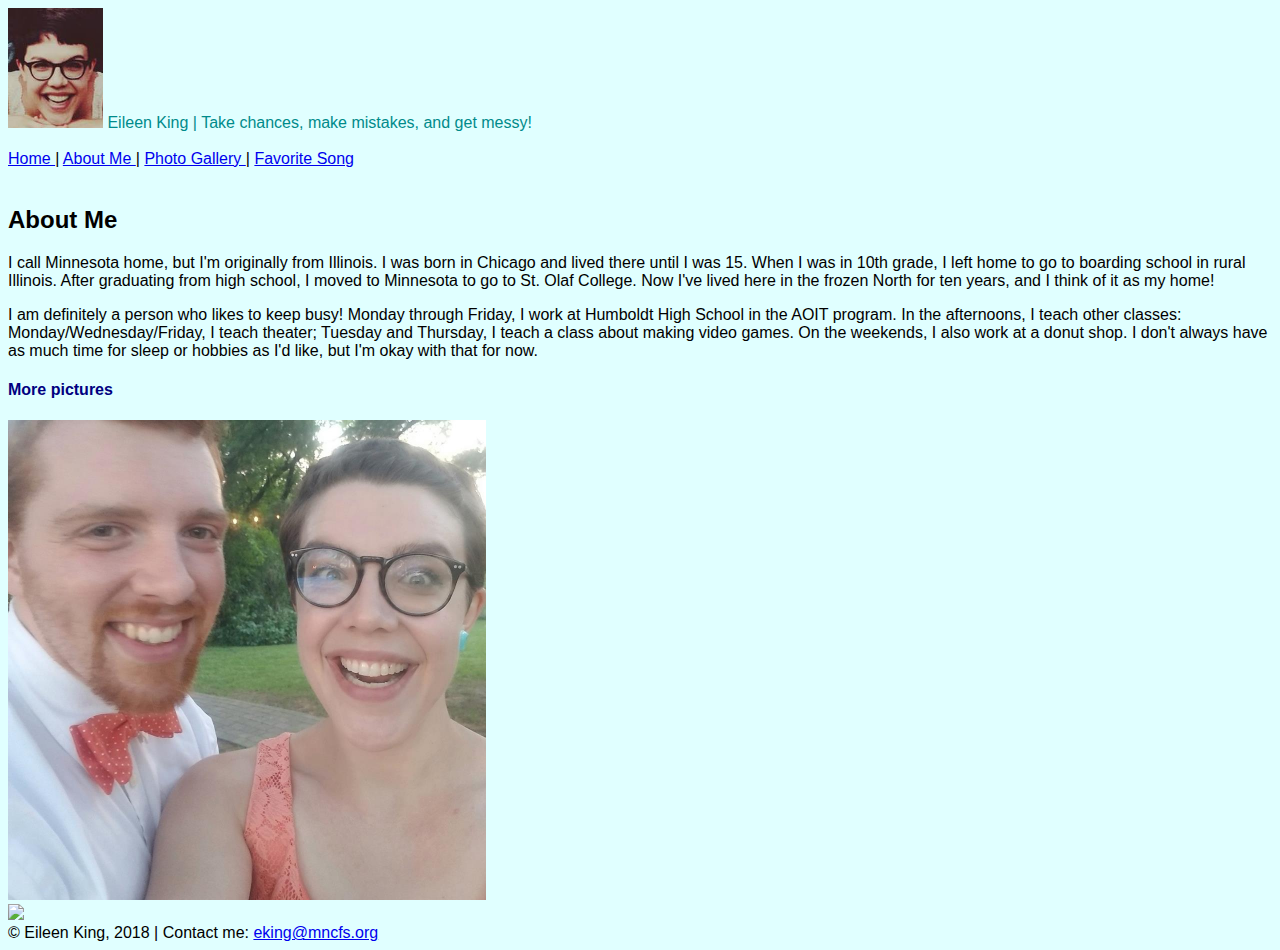
==== aboutme.html @ 629a2491 "Add files via upload" ====
<!DOCTYPE html>

<html>
	<head>
		<meta charset=”UTF-8">
		<title> All About Me </title> 
		<link rel="stylesheet" type="text/css" href="stylesheet.css">
	</head>

	<body>
		<header> 
		<img src="eileen.png">  Eileen King | Take chances, make mistakes, and get messy! 
		</header>
		<br>
		<nav> 
			<a href="index.html"> Home </a> | 
			<a href="aboutme.html">About Me </a> | 
			<a href="gallery.html"> Photo Gallery </a>| 
			<a href="https://www.youtube.com/watch?v=rbJlz8mYFeY"> Favorite Song </a>
		</nav>
		<br>
		<main>
		<h2> About Me </h2>
		<p>
		I call Minnesota home, but I'm originally from Illinois. I was born in Chicago and lived
		there until I was 15. When I was in 10th grade, I left home to go to boarding school in rural Illinois.
		After graduating from high school, I moved to Minnesota to go to St. Olaf College. Now I've lived here 
		in the frozen North for ten years, and I think of it as my home!
		</p>
		<p>
		I am definitely a person who likes to keep busy! Monday through Friday, I work at Humboldt High School
		in the AOIT program. In the afternoons, I teach other classes: Monday/Wednesday/Friday, I teach theater;
		Tuesday and Thursday, I teach a class about making video games. On the weekends, I also work at a donut shop.
		I don't always have as much time for sleep or hobbies as I'd like, but I'm okay with that for now.
		</p>

		<h4> More pictures </h4>
		<img src="eileenandkenny.jpg" width=478 height=480>
		<br>
		<img src="familypic.jpg">

		</main>
		<footer> &copy Eileen King, 2018 | Contact me: 
		<a href="mailto:eking@mncfs.org"> eking@mncfs.org </a> </footer>
	</body>

</html>
---- stylesheet.css ----
.column {
			width:33.33%;
			float:left;
			padding:5px;
			box-sizing:border-box;
		}
		h4 { 
			color:navy;
		}
		body {
			background-color:lightcyan;
			font-family:sans-serif;
		}
		header {
			color:darkcyan;
		}
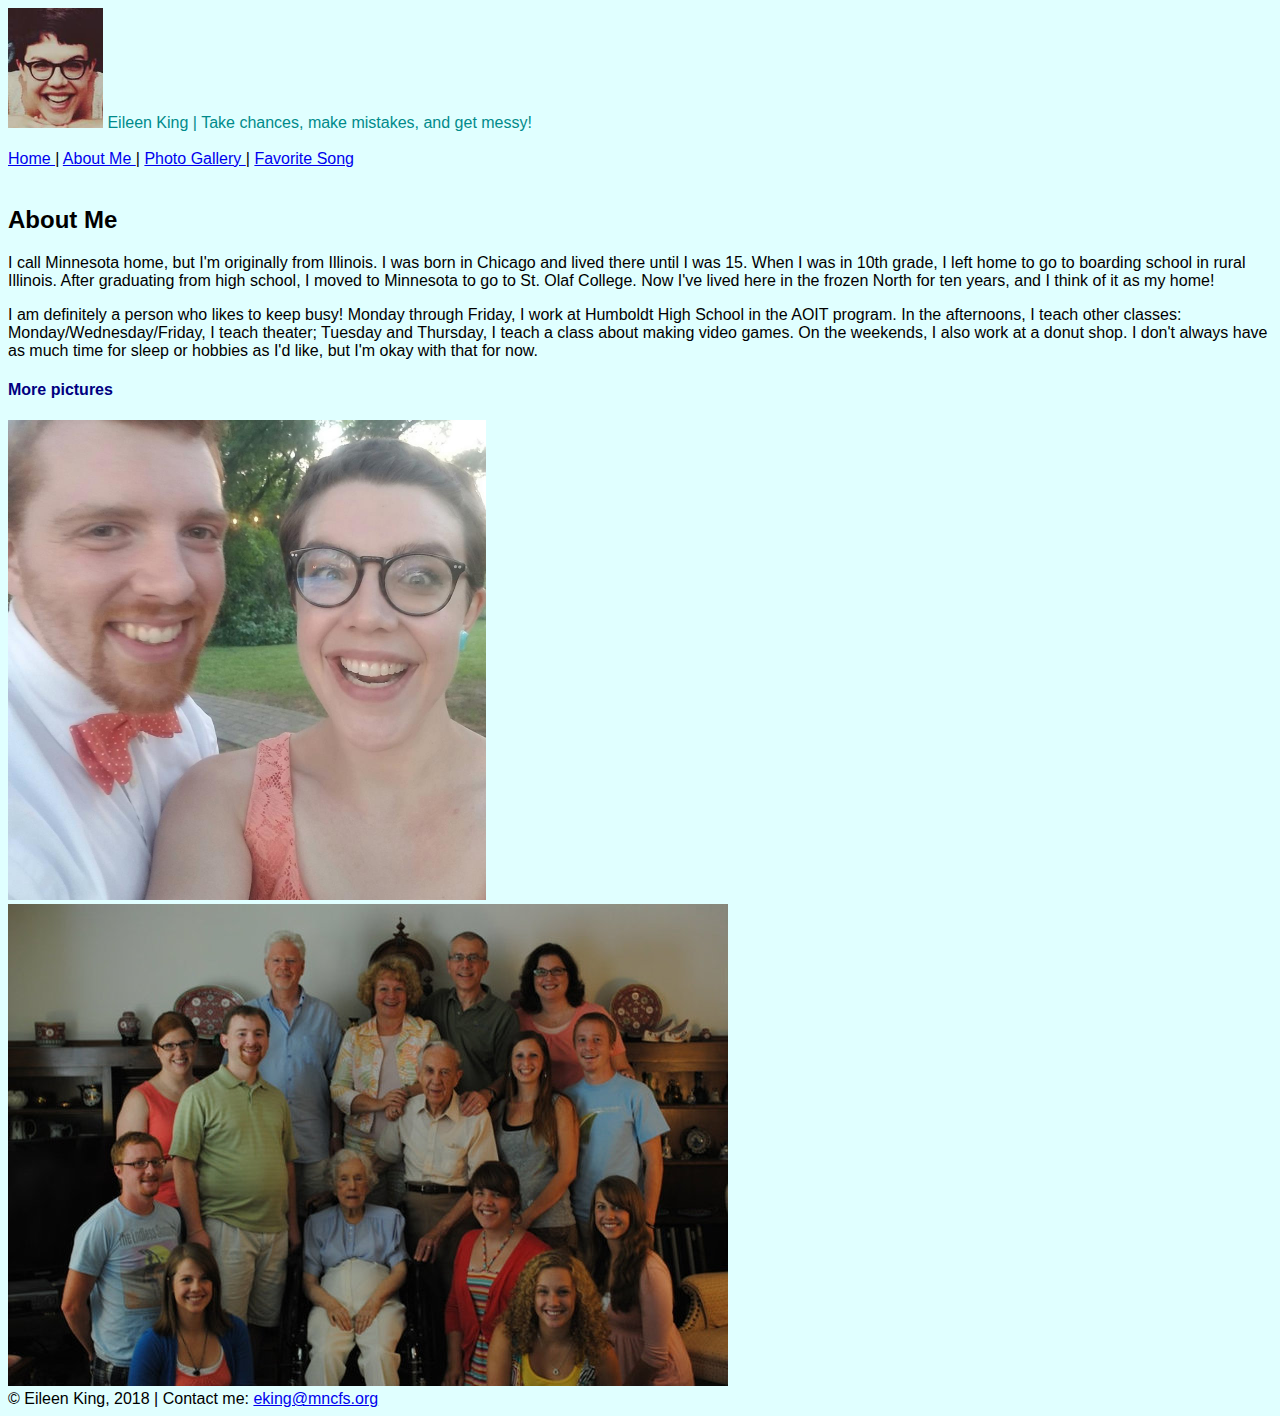
==== commit 67aac7cf: "Update aboutme.html" ====
--- a/aboutme.html
+++ b/aboutme.html
@@ -37,7 +37,7 @@
 		<h4> More pictures </h4>
 		<img src="eileenandkenny.jpg" width=478 height=480>
 		<br>
-		<img src="familypic.jpg">
+		<img src="familyPic.jpg">
 
 		</main>
 		<footer> &copy Eileen King, 2018 | Contact me: 
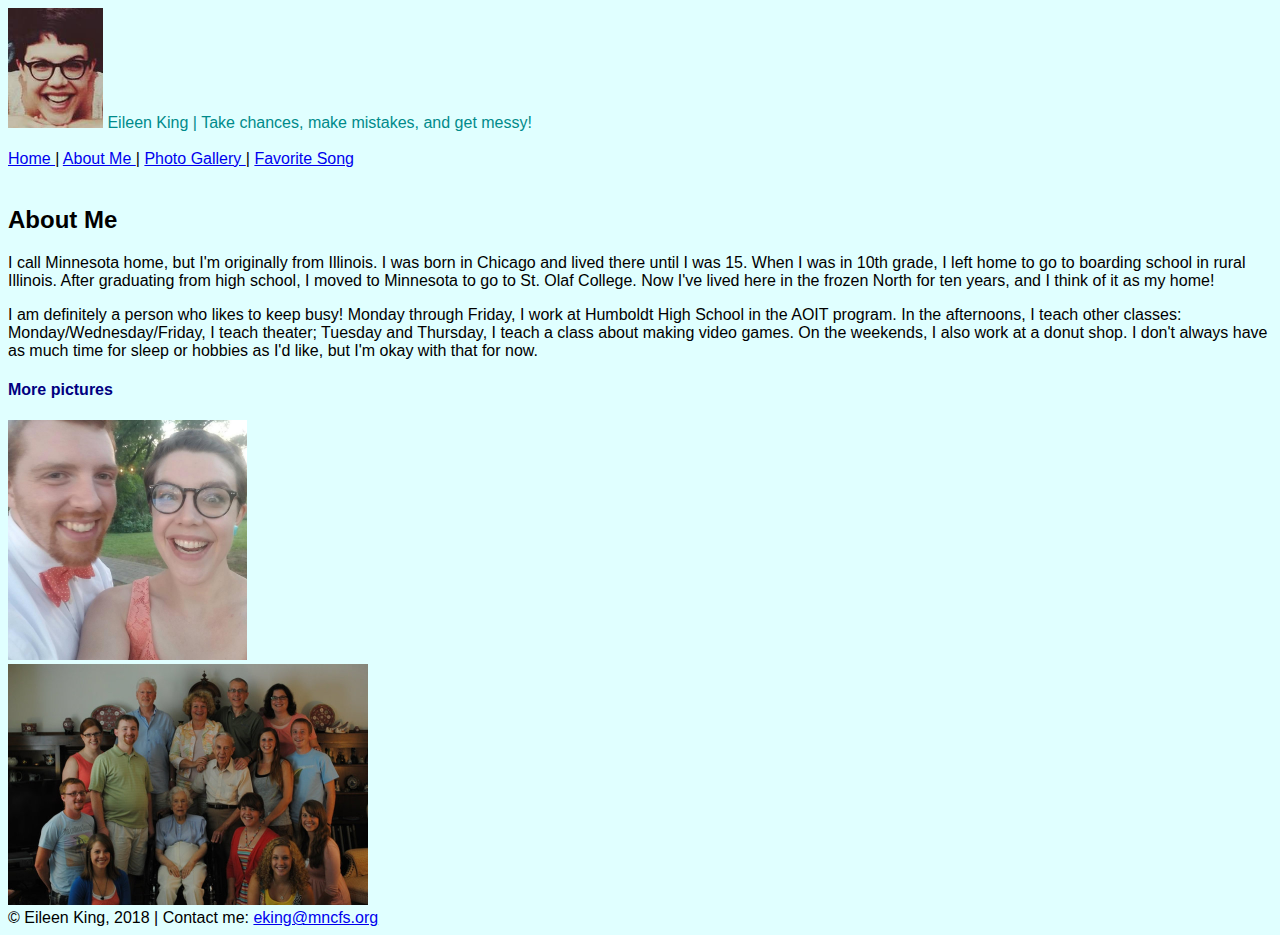
==== commit 4ff47122: "Update aboutme.html" ====
--- a/aboutme.html
+++ b/aboutme.html
@@ -35,9 +35,9 @@
 		</p>
 
 		<h4> More pictures </h4>
-		<img src="eileenandkenny.jpg" width=478 height=480>
+		<img src="eileenandkenny.jpg" width=239 height=240>
 		<br>
-		<img src="familyPic.jpg">
+		<img src="familyPic.jpg" width=360 height=241>
 
 		</main>
 		<footer> &copy Eileen King, 2018 | Contact me: 
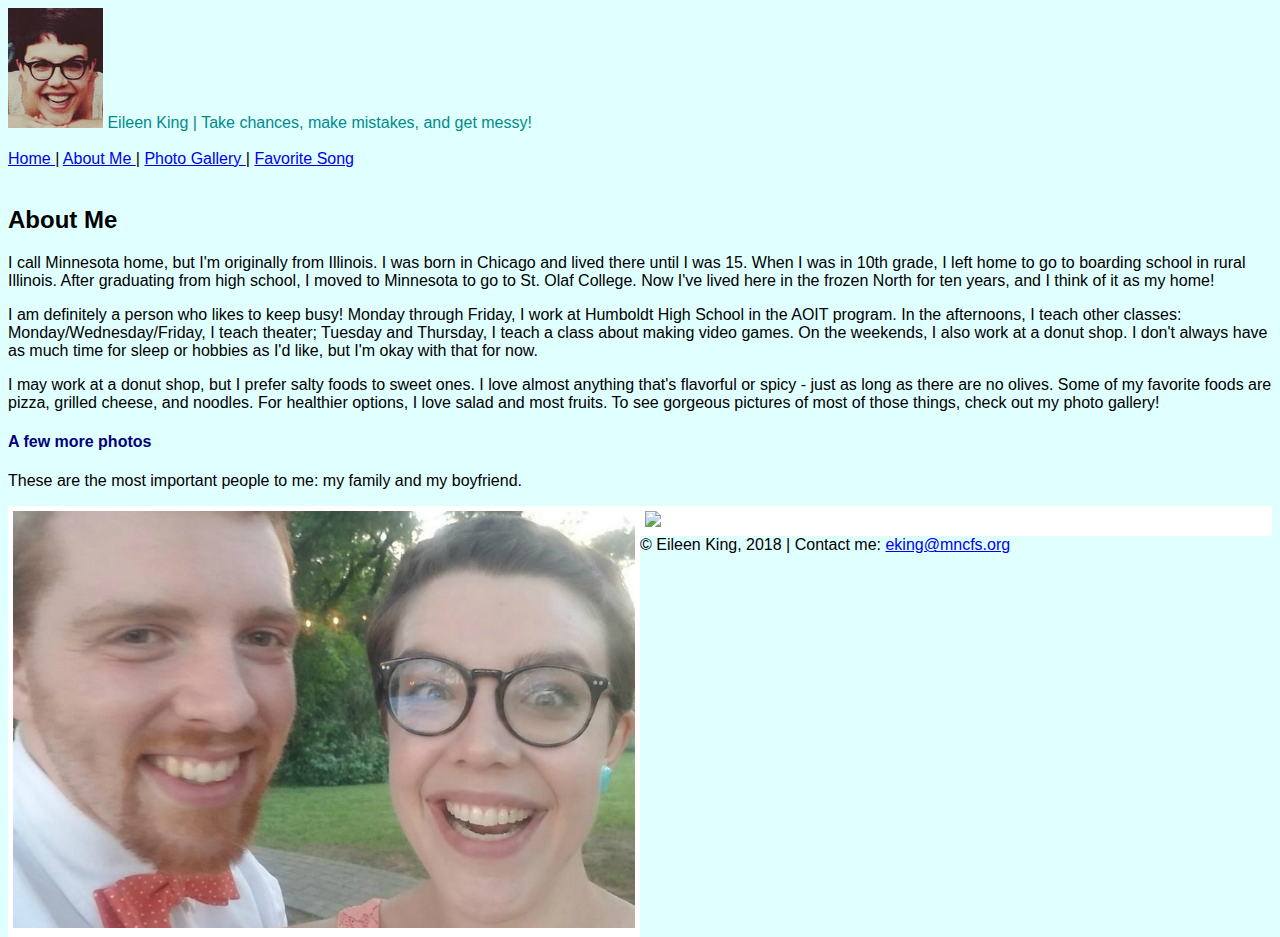
==== commit 52e02f3b: "Add files via upload" ====
--- a/aboutme.html
+++ b/aboutme.html
@@ -20,25 +20,34 @@
 		</nav>
 		<br>
 		<main>
-		<h2> About Me </h2>
-		<p>
-		I call Minnesota home, but I'm originally from Illinois. I was born in Chicago and lived
-		there until I was 15. When I was in 10th grade, I left home to go to boarding school in rural Illinois.
-		After graduating from high school, I moved to Minnesota to go to St. Olaf College. Now I've lived here 
-		in the frozen North for ten years, and I think of it as my home!
-		</p>
-		<p>
-		I am definitely a person who likes to keep busy! Monday through Friday, I work at Humboldt High School
-		in the AOIT program. In the afternoons, I teach other classes: Monday/Wednesday/Friday, I teach theater;
-		Tuesday and Thursday, I teach a class about making video games. On the weekends, I also work at a donut shop.
-		I don't always have as much time for sleep or hobbies as I'd like, but I'm okay with that for now.
-		</p>
+			<h2> About Me </h2>
+			<p>
+			I call Minnesota home, but I'm originally from Illinois. I was born in Chicago and lived
+			there until I was 15. When I was in 10th grade, I left home to go to boarding school in rural Illinois.
+			After graduating from high school, I moved to Minnesota to go to St. Olaf College. Now I've lived here 
+			in the frozen North for ten years, and I think of it as my home!
+			</p>
+			<p>
+			I am definitely a person who likes to keep busy! Monday through Friday, I work at Humboldt High School
+			in the AOIT program. In the afternoons, I teach other classes: Monday/Wednesday/Friday, I teach theater;
+			Tuesday and Thursday, I teach a class about making video games. On the weekends, I also work at a donut shop.
+			I don't always have as much time for sleep or hobbies as I'd like, but I'm okay with that for now.
+			</p>
+			<p>
+			I may work at a donut shop, but I prefer salty foods to sweet ones. I love almost anything that's flavorful or
+			spicy - just as long as there are no olives. Some of my favorite foods are pizza, grilled cheese, and noodles. For healthier
+			options, I love salad and most fruits. To see gorgeous pictures of most of those things, check out my photo gallery!
 
-		<h4> More pictures </h4>
-		<img src="eileenandkenny.jpg" width=239 height=240>
-		<br>
-		<img src="familyPic.jpg" width=360 height=241>
-
+			<h4> A few more photos </h4>
+			<p> These are the most important people to me: my family and my boyfriend. </p>
+			<div class="row">
+				<div class="column2">
+					<img src="eileenandkenny.jpg" style="width:100%">
+				</div>
+				<div class="column2">
+					<img src="familypic.jpg" style="width:100%">
+				</div>
+			</div>
 		</main>
 		<footer> &copy Eileen King, 2018 | Contact me: 
 		<a href="mailto:eking@mncfs.org"> eking@mncfs.org </a> </footer>
--- a/stylesheet.css
+++ b/stylesheet.css
@@ -1,5 +1,11 @@
 		.column {
 			width:33.33%;
+			float:left;
+			padding:5px;
+			box-sizing:border-box;
+		}
+		.column2 {
+			width:50%;
 			float:left;
 			padding:5px;
 			box-sizing:border-box;
@@ -13,4 +19,10 @@
 		}
 		header {
 			color:darkcyan;
-		}+		}
+		div {
+			background-color:white;
+		}
+		
+		
+		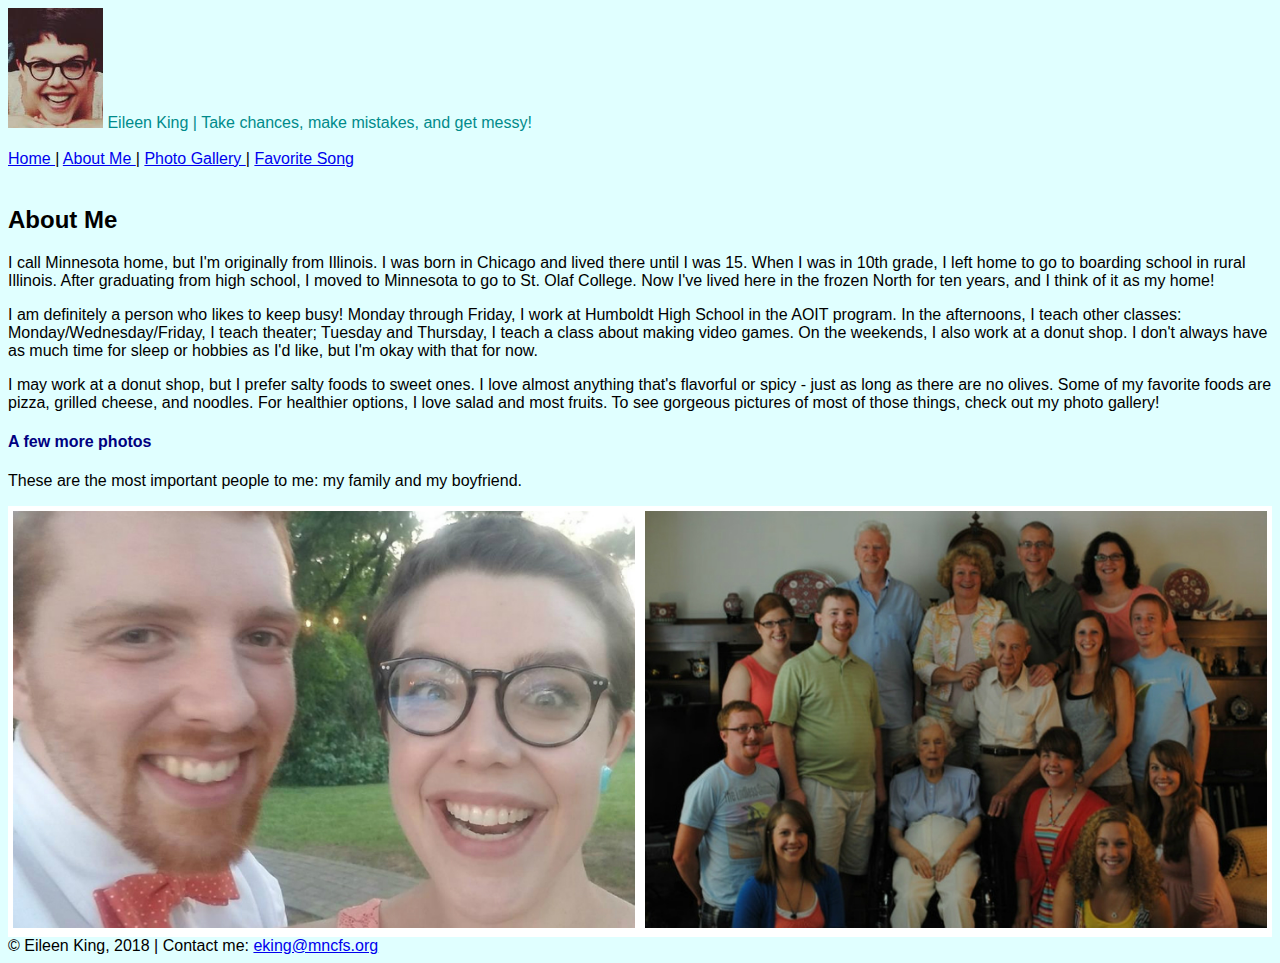
==== commit ca216398: "Update aboutme.html" ====
--- a/aboutme.html
+++ b/aboutme.html
@@ -45,7 +45,7 @@
 					<img src="eileenandkenny.jpg" style="width:100%">
 				</div>
 				<div class="column2">
-					<img src="familypic.jpg" style="width:100%">
+					<img src="familyPic.jpg" style="width:100%">
 				</div>
 			</div>
 		</main>
